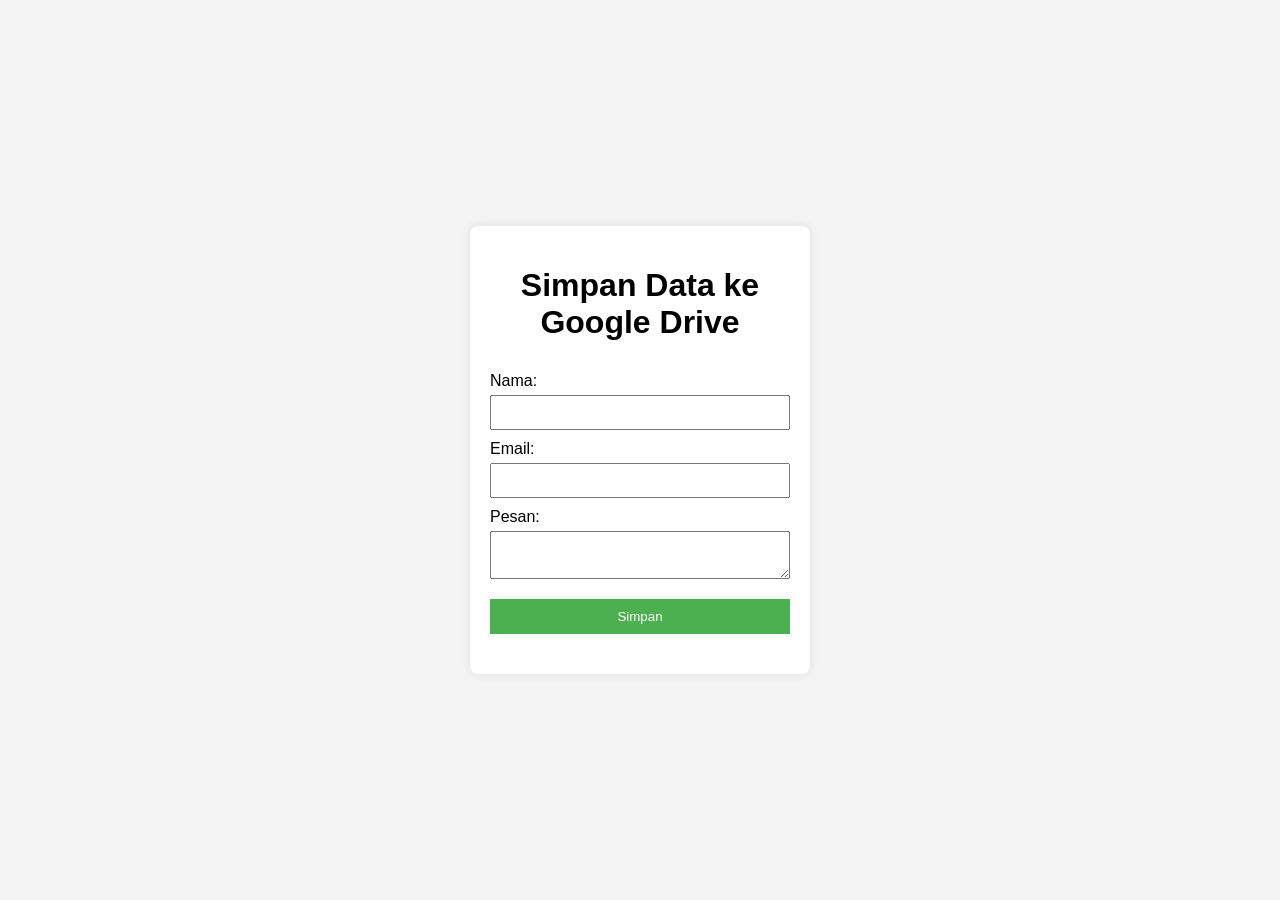
==== index.html @ 581adc22 "Add files via upload" ====
<!DOCTYPE html>
<html lang="id">
<head>
    <meta charset="UTF-8">
    <meta name="viewport" content="width=device-width, initial-scale=1.0">
    <title>Simpan Data ke Drive</title>
    <link rel="stylesheet" href="style.css">
</head>
<body>
    <div class="container">
        <h1>Simpan Data ke Google Drive</h1>
        <form id="dataForm">
            <label for="name">Nama:</label>
            <input type="text" id="name" required>
            
            <label for="email">Email:</label>
            <input type="email" id="email" required>
            
            <label for="message">Pesan:</label>
            <textarea id="message" required></textarea>
            
            <button type="submit">Simpan</button>
        </form>
        <div id="response"></div>
    </div>
    <script src="script.js"></script>
</body>
</html>
---- style.css ----
body {
    font-family: Arial, sans-serif;
    background-color: #f4f4f4;
    margin: 0;
    padding: 0;
    display: flex;
    justify-content: center;
    align-items: center;
    height: 100vh;
}

.container {
    background: white;
    padding: 20px;
    border-radius: 8px;
    box-shadow: 0 0 10px rgba(0,0,0,0.1);
    width: 300px;
}

h1 {
    text-align: center;
}

form {
    display: flex;
    flex-direction: column;
}

label {
    margin-top: 10px;
}

input, textarea {
    padding: 8px;
    margin-top: 5px;
}

button {
    margin-top: 20px;
    padding: 10px;
    background: #4CAF50;
    color: white;
    border: none;
    cursor: pointer;
}

button:hover {
    background: #45a049;
}

#response {
    margin-top: 20px;
    text-align: center;
}
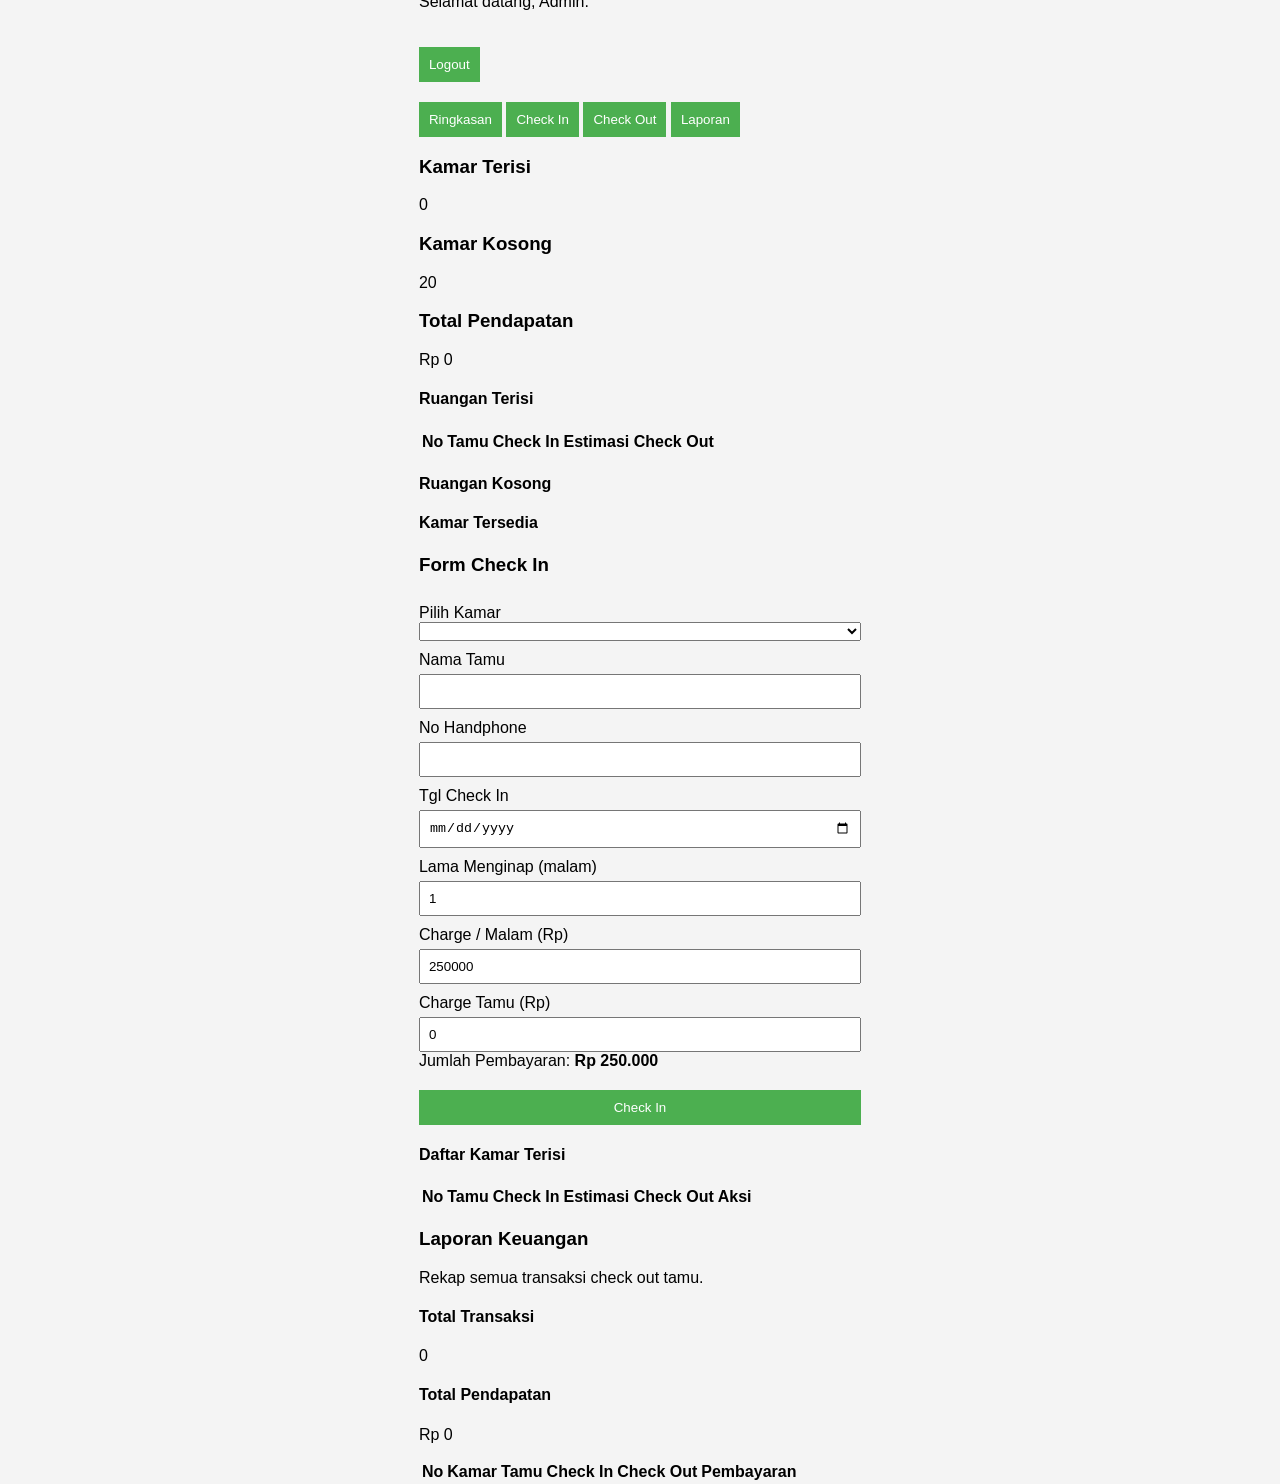
==== commit 61f62165: "Replace old HTML structure with new guest house layout" ====
--- a/index.html
+++ b/index.html
@@ -3,26 +3,167 @@
 <head>
     <meta charset="UTF-8">
     <meta name="viewport" content="width=device-width, initial-scale=1.0">
-    <title>Simpan Data ke Drive</title>
+    <title>Guest House Menteng Jaya</title>
     <link rel="stylesheet" href="style.css">
 </head>
 <body>
-    <div class="container">
-        <h1>Simpan Data ke Google Drive</h1>
-        <form id="dataForm">
-            <label for="name">Nama:</label>
-            <input type="text" id="name" required>
-            
-            <label for="email">Email:</label>
-            <input type="email" id="email" required>
-            
-            <label for="message">Pesan:</label>
-            <textarea id="message" required></textarea>
-            
-            <button type="submit">Simpan</button>
-        </form>
-        <div id="response"></div>
+    <div class="app-shell">
+        <header class="hero">
+            <div>
+                <p class="eyebrow">Guest House & Kolam Renang</p>
+                <h1>Menteng Jaya</h1>
+                <p class="hero-subtitle">Kelola reservasi kamar dan laporan keuangan dengan mudah.</p>
+            </div>
+        </header>
+        <main class="main-content">
+            <section id="loginPage" class="page active">
+                <div class="card auth-card">
+                    <h2>Login Admin</h2>
+                    <p>Masuk untuk mengelola kamar dan tamu.</p>
+                    <form id="loginForm">
+                        <label for="username">Username</label>
+                        <input type="text" id="username" placeholder="admin" required>
+                        <label for="password">Password</label>
+                        <input type="password" id="password" placeholder="masukkan password" required>
+                        <button type="submit" class="btn-primary">Masuk</button>
+                        <p class="note">Username: <strong>admin</strong> | Password: <strong>menteng123</strong></p>
+                        <div id="loginError" class="form-message"></div>
+                    </form>
+                </div>
+            </section>
+            <section id="dashboardPage" class="page hidden">
+                <div class="dashboard-header">
+                    <div>
+                        <p class="eyebrow">Dashboard</p>
+                        <h2>Guest House Menteng Jaya</h2>
+                        <p id="userGreeting">Selamat datang, Admin.</p>
+                    </div>
+                    <button id="logoutBtn" class="btn-secondary">Logout</button>
+                </div>
+                <nav class="menu-tabs">
+                    <button class="tab-btn active" data-target="dashboardHome">Ringkasan</button>
+                    <button class="tab-btn" data-target="checkinPage">Check In</button>
+                    <button class="tab-btn" data-target="checkoutPage">Check Out</button>
+                    <button class="tab-btn" data-target="reportPage">Laporan</button>
+                </nav>
+                <section id="dashboardHome" class="tab-panel active">
+                    <div class="summary-grid">
+                        <div class="summary-card">
+                            <h3>Kamar Terisi</h3>
+                            <p id="occupiedCount">0</p>
+                        </div>
+                        <div class="summary-card">
+                            <h3>Kamar Kosong</h3>
+                            <p id="emptyCount">20</p>
+                        </div>
+                        <div class="summary-card">
+                            <h3>Total Pendapatan</h3>
+                            <p id="totalRevenue">Rp 0</p>
+                        </div>
+                    </div>
+                    <div class="status-list">
+                        <div class="list-card">
+                            <h4>Ruangan Terisi</h4>
+                            <table id="occupiedTable">
+                                <thead>
+                                    <tr>
+                                        <th>No</th>
+                                        <th>Tamu</th>
+                                        <th>Check In</th>
+                                        <th>Estimasi Check Out</th>
+                                    </tr>
+                                </thead>
+                                <tbody></tbody>
+                            </table>
+                        </div>
+                        <div class="list-card">
+                            <h4>Ruangan Kosong</h4>
+                            <div id="emptyRooms" class="room-pill-list"></div>
+                        </div>
+                    </div>
+                </section>
+                <section id="checkinPage" class="tab-panel hidden">
+                    <div class="panel-grid">
+                        <div class="list-card">
+                            <h4>Kamar Tersedia</h4>
+                            <div id="checkinEmptyRooms" class="room-pill-list"></div>
+                        </div>
+                        <div class="card form-card">
+                            <h3>Form Check In</h3>
+                            <form id="checkinForm">
+                                <label for="roomSelect">Pilih Kamar</label>
+                                <select id="roomSelect" required></select>
+                                <label for="guestName">Nama Tamu</label>
+                                <input type="text" id="guestName" required>
+                                <label for="guestPhone">No Handphone</label>
+                                <input type="tel" id="guestPhone" required>
+                                <label for="checkinDate">Tgl Check In</label>
+                                <input type="date" id="checkinDate" required>
+                                <label for="stayLength">Lama Menginap (malam)</label>
+                                <input type="number" id="stayLength" min="1" value="1" required>
+                                <label for="chargeRate">Charge / Malam (Rp)</label>
+                                <input type="number" id="chargeRate" min="0" value="250000" required>
+                                <label for="extraCharge">Charge Tamu (Rp)</label>
+                                <input type="number" id="extraCharge" min="0" value="0" required>
+                                <div class="calc-line">
+                                    <span>Jumlah Pembayaran:</span>
+                                    <strong id="totalPayment">Rp 250.000</strong>
+                                </div>
+                                <button type="submit" class="btn-primary">Check In</button>
+                                <div id="checkinMessage" class="form-message"></div>
+                            </form>
+                        </div>
+                    </div>
+                </section>
+                <section id="checkoutPage" class="tab-panel hidden">
+                    <div class="list-card">
+                        <h4>Daftar Kamar Terisi</h4>
+                        <table id="checkoutTable">
+                            <thead>
+                                <tr>
+                                    <th>No</th>
+                                    <th>Tamu</th>
+                                    <th>Check In</th>
+                                    <th>Estimasi Check Out</th>
+                                    <th>Aksi</th>
+                                </tr>
+                            </thead>
+                            <tbody></tbody>
+                        </table>
+                    </div>
+                </section>
+                <section id="reportPage" class="tab-panel hidden">
+                    <div class="report-card">
+                        <h3>Laporan Keuangan</h3>
+                        <p>Rekap semua transaksi check out tamu.</p>
+                        <div class="summary-grid report-summary">
+                            <div class="summary-card">
+                                <h4>Total Transaksi</h4>
+                                <p id="totalTransactions">0</p>
+                            </div>
+                            <div class="summary-card">
+                                <h4>Total Pendapatan</h4>
+                                <p id="reportRevenue">Rp 0</p>
+                            </div>
+                        </div>
+                        <table id="reportTable">
+                            <thead>
+                                <tr>
+                                    <th>No</th>
+                                    <th>Kamar</th>
+                                    <th>Tamu</th>
+                                    <th>Check In</th>
+                                    <th>Check Out</th>
+                                    <th>Pembayaran</th>
+                                </tr>
+                            </thead>
+                            <tbody></tbody>
+                        </table>
+                    </div>
+                </section>
+            </section>
+        </main>
     </div>
     <script src="script.js"></script>
 </body>
-</html>+</html>
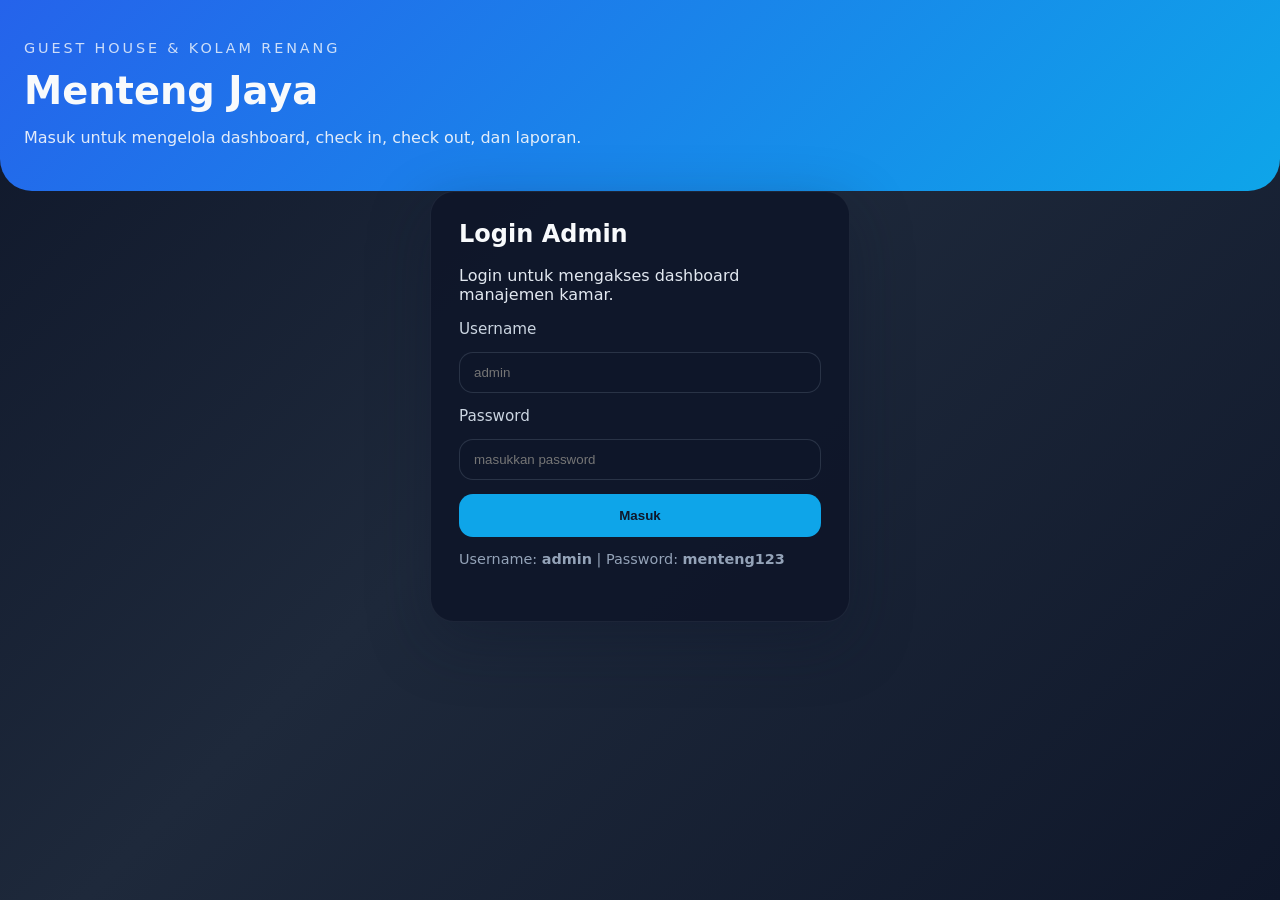
==== commit 503daa84: "Update index.html" ====
--- a/index.html
+++ b/index.html
@@ -3,7 +3,7 @@
 <head>
     <meta charset="UTF-8">
     <meta name="viewport" content="width=device-width, initial-scale=1.0">
-    <title>Guest House Menteng Jaya</title>
+    <title>Login Admin - Guest House Menteng Jaya</title>
     <link rel="stylesheet" href="style.css">
 </head>
 <body>
@@ -12,14 +12,14 @@
             <div>
                 <p class="eyebrow">Guest House & Kolam Renang</p>
                 <h1>Menteng Jaya</h1>
-                <p class="hero-subtitle">Kelola reservasi kamar dan laporan keuangan dengan mudah.</p>
+                <p class="hero-subtitle">Masuk untuk mengelola dashboard, check in, check out, dan laporan.</p>
             </div>
         </header>
         <main class="main-content">
-            <section id="loginPage" class="page active">
+            <section class="page active">
                 <div class="card auth-card">
                     <h2>Login Admin</h2>
-                    <p>Masuk untuk mengelola kamar dan tamu.</p>
+                    <p>Login untuk mengakses dashboard manajemen kamar.</p>
                     <form id="loginForm">
                         <label for="username">Username</label>
                         <input type="text" id="username" placeholder="admin" required>
@@ -31,139 +31,8 @@
                     </form>
                 </div>
             </section>
-            <section id="dashboardPage" class="page hidden">
-                <div class="dashboard-header">
-                    <div>
-                        <p class="eyebrow">Dashboard</p>
-                        <h2>Guest House Menteng Jaya</h2>
-                        <p id="userGreeting">Selamat datang, Admin.</p>
-                    </div>
-                    <button id="logoutBtn" class="btn-secondary">Logout</button>
-                </div>
-                <nav class="menu-tabs">
-                    <button class="tab-btn active" data-target="dashboardHome">Ringkasan</button>
-                    <button class="tab-btn" data-target="checkinPage">Check In</button>
-                    <button class="tab-btn" data-target="checkoutPage">Check Out</button>
-                    <button class="tab-btn" data-target="reportPage">Laporan</button>
-                </nav>
-                <section id="dashboardHome" class="tab-panel active">
-                    <div class="summary-grid">
-                        <div class="summary-card">
-                            <h3>Kamar Terisi</h3>
-                            <p id="occupiedCount">0</p>
-                        </div>
-                        <div class="summary-card">
-                            <h3>Kamar Kosong</h3>
-                            <p id="emptyCount">20</p>
-                        </div>
-                        <div class="summary-card">
-                            <h3>Total Pendapatan</h3>
-                            <p id="totalRevenue">Rp 0</p>
-                        </div>
-                    </div>
-                    <div class="status-list">
-                        <div class="list-card">
-                            <h4>Ruangan Terisi</h4>
-                            <table id="occupiedTable">
-                                <thead>
-                                    <tr>
-                                        <th>No</th>
-                                        <th>Tamu</th>
-                                        <th>Check In</th>
-                                        <th>Estimasi Check Out</th>
-                                    </tr>
-                                </thead>
-                                <tbody></tbody>
-                            </table>
-                        </div>
-                        <div class="list-card">
-                            <h4>Ruangan Kosong</h4>
-                            <div id="emptyRooms" class="room-pill-list"></div>
-                        </div>
-                    </div>
-                </section>
-                <section id="checkinPage" class="tab-panel hidden">
-                    <div class="panel-grid">
-                        <div class="list-card">
-                            <h4>Kamar Tersedia</h4>
-                            <div id="checkinEmptyRooms" class="room-pill-list"></div>
-                        </div>
-                        <div class="card form-card">
-                            <h3>Form Check In</h3>
-                            <form id="checkinForm">
-                                <label for="roomSelect">Pilih Kamar</label>
-                                <select id="roomSelect" required></select>
-                                <label for="guestName">Nama Tamu</label>
-                                <input type="text" id="guestName" required>
-                                <label for="guestPhone">No Handphone</label>
-                                <input type="tel" id="guestPhone" required>
-                                <label for="checkinDate">Tgl Check In</label>
-                                <input type="date" id="checkinDate" required>
-                                <label for="stayLength">Lama Menginap (malam)</label>
-                                <input type="number" id="stayLength" min="1" value="1" required>
-                                <label for="chargeRate">Charge / Malam (Rp)</label>
-                                <input type="number" id="chargeRate" min="0" value="250000" required>
-                                <label for="extraCharge">Charge Tamu (Rp)</label>
-                                <input type="number" id="extraCharge" min="0" value="0" required>
-                                <div class="calc-line">
-                                    <span>Jumlah Pembayaran:</span>
-                                    <strong id="totalPayment">Rp 250.000</strong>
-                                </div>
-                                <button type="submit" class="btn-primary">Check In</button>
-                                <div id="checkinMessage" class="form-message"></div>
-                            </form>
-                        </div>
-                    </div>
-                </section>
-                <section id="checkoutPage" class="tab-panel hidden">
-                    <div class="list-card">
-                        <h4>Daftar Kamar Terisi</h4>
-                        <table id="checkoutTable">
-                            <thead>
-                                <tr>
-                                    <th>No</th>
-                                    <th>Tamu</th>
-                                    <th>Check In</th>
-                                    <th>Estimasi Check Out</th>
-                                    <th>Aksi</th>
-                                </tr>
-                            </thead>
-                            <tbody></tbody>
-                        </table>
-                    </div>
-                </section>
-                <section id="reportPage" class="tab-panel hidden">
-                    <div class="report-card">
-                        <h3>Laporan Keuangan</h3>
-                        <p>Rekap semua transaksi check out tamu.</p>
-                        <div class="summary-grid report-summary">
-                            <div class="summary-card">
-                                <h4>Total Transaksi</h4>
-                                <p id="totalTransactions">0</p>
-                            </div>
-                            <div class="summary-card">
-                                <h4>Total Pendapatan</h4>
-                                <p id="reportRevenue">Rp 0</p>
-                            </div>
-                        </div>
-                        <table id="reportTable">
-                            <thead>
-                                <tr>
-                                    <th>No</th>
-                                    <th>Kamar</th>
-                                    <th>Tamu</th>
-                                    <th>Check In</th>
-                                    <th>Check Out</th>
-                                    <th>Pembayaran</th>
-                                </tr>
-                            </thead>
-                            <tbody></tbody>
-                        </table>
-                    </div>
-                </section>
-            </section>
         </main>
     </div>
-    <script src="script.js"></script>
+    <script src="login.js"></script>
 </body>
 </html>
--- a/style.css
+++ b/style.css
@@ -1,54 +1,291 @@
+* {
+    box-sizing: border-box;
+}
+
 body {
-    font-family: Arial, sans-serif;
-    background-color: #f4f4f4;
-    margin: 0;
-    padding: 0;
-    display: flex;
-    justify-content: center;
+    margin: 0;
+    font-family: Inter, system-ui, -apple-system, BlinkMacSystemFont, 'Segoe UI', sans-serif;
+    background: linear-gradient(135deg, #0f172a 0%, #1e293b 45%, #0f172a 100%);
+    color: #e2e8f0;
+}
+
+.app-shell {
+    min-height: 100vh;
+    display: flex;
+    flex-direction: column;
+}
+
+.hero {
+    background: linear-gradient(135deg, #2563eb, #0ea5e9);
+    padding: 40px 24px;
+    border-bottom-left-radius: 32px;
+    border-bottom-right-radius: 32px;
+    color: #f8fafc;
+}
+
+.eyebrow {
+    margin: 0 0 12px;
+    font-size: 0.9rem;
+    letter-spacing: 0.2em;
+    text-transform: uppercase;
+    color: rgba(248, 250, 252, 0.8);
+}
+
+.hero h1 {
+    margin: 0;
+    font-size: clamp(2rem, 3vw, 3rem);
+}
+
+.hero-subtitle {
+    margin: 12px 0 0;
+    color: rgba(248, 250, 252, 0.9);
+    max-width: 720px;
+    line-height: 1.6;
+}
+
+.main-content {
+    width: min(1200px, calc(100% - 32px));
+    margin: -40px auto 40px;
+}
+
+.page {
+    display: none;
+}
+
+.page.active {
+    display: block;
+}
+
+.card,
+.list-card,
+.form-card,
+.report-card {
+    background: rgba(15, 23, 42, 0.95);
+    border: 1px solid rgba(148, 163, 184, 0.1);
+    border-radius: 24px;
+    padding: 28px;
+    box-shadow: 0 20px 60px rgba(15, 23, 42, 0.35);
+}
+
+.auth-card {
+    max-width: 420px;
+    margin: 40px auto 0;
+}
+
+.auth-card h2,
+.form-card h3,
+.report-card h3,
+.summary-card h3,
+.list-card h4 {
+    margin-top: 0;
+    margin-bottom: 18px;
+    color: #f8fafc;
+}
+
+form {
+    display: grid;
+    gap: 14px;
+}
+
+label {
+    font-size: 0.95rem;
+    color: #cbd5e1;
+}
+
+input,
+select {
+    width: 100%;
+    padding: 12px 14px;
+    border-radius: 14px;
+    border: 1px solid rgba(148, 163, 184, 0.2);
+    background: rgba(15, 23, 42, 0.98);
+    color: #f8fafc;
+}
+
+input:focus,
+select:focus,
+button:focus {
+    outline: 2px solid #38bdf8;
+    outline-offset: 2px;
+}
+
+button {
+    border: none;
+    border-radius: 14px;
+    padding: 14px 20px;
+    font-weight: 600;
+    cursor: pointer;
+    transition: transform 0.2s ease, background-color 0.2s ease;
+}
+
+button:hover {
+    transform: translateY(-1px);
+}
+
+.btn-primary {
+    background: #0ea5e9;
+    color: #0f172a;
+}
+
+.btn-secondary {
+    background: rgba(148, 163, 184, 0.12);
+    color: #e2e8f0;
+}
+
+.dashboard-header {
+    display: flex;
+    justify-content: space-between;
+    align-items: flex-start;
+    gap: 16px;
+    margin-bottom: 24px;
+}
+
+.menu-tabs {
+    display: grid;
+    grid-template-columns: repeat(4, minmax(0, 1fr));
+    gap: 12px;
+    margin-bottom: 28px;
+}
+
+.tab-btn {
+    background: rgba(148, 163, 184, 0.08);
+    color: #e2e8f0;
+    padding: 16px 18px;
+    border-radius: 16px;
+    font-weight: 600;
+}
+
+.tab-btn.active {
+    background: #0ea5e9;
+    color: #0f172a;
+}
+
+.summary-grid,
+.panel-grid,
+.report-summary {
+    display: grid;
+    grid-template-columns: repeat(auto-fit, minmax(220px, 1fr));
+    gap: 16px;
+    margin-bottom: 24px;
+}
+
+.summary-card {
+    padding: 24px;
+    min-height: 130px;
+}
+
+.summary-card h3,
+.summary-card h4 {
+    margin-bottom: 12px;
+}
+
+.summary-card p {
+    margin: 0;
+    font-size: 2rem;
+    font-weight: 700;
+    color: #f8fafc;
+}
+
+.status-list {
+    display: grid;
+    grid-template-columns: 1.5fr 1fr;
+    gap: 20px;
+}
+
+.list-card {
+    overflow: hidden;
+}
+
+.list-card table,
+.report-card table {
+    width: 100%;
+    border-collapse: collapse;
+}
+
+.list-card th,
+.list-card td,
+.report-card th,
+.report-card td {
+    text-align: left;
+    padding: 14px 12px;
+    border-bottom: 1px solid rgba(148, 163, 184, 0.1);
+    color: #e2e8f0;
+}
+
+.list-card thead th,
+.report-card thead th {
+    color: #94a3b8;
+    font-size: 0.85rem;
+    letter-spacing: 0.04em;
+    text-transform: uppercase;
+}
+
+.room-pill-list {
+    display: flex;
+    flex-wrap: wrap;
+    gap: 10px;
+    padding: 10px 0;
+}
+
+.room-pill {
+    padding: 10px 14px;
+    border-radius: 999px;
+    background: rgba(14, 165, 233, 0.12);
+    color: #e2e8f0;
+    border: 1px solid rgba(14, 165, 233, 0.2);
+}
+
+.calc-line {
+    display: flex;
+    justify-content: space-between;
     align-items: center;
-    height: 100vh;
-}
-
-.container {
-    background: white;
-    padding: 20px;
-    border-radius: 8px;
-    box-shadow: 0 0 10px rgba(0,0,0,0.1);
-    width: 300px;
-}
-
-h1 {
-    text-align: center;
-}
-
-form {
-    display: flex;
-    flex-direction: column;
-}
-
-label {
-    margin-top: 10px;
-}
-
-input, textarea {
-    padding: 8px;
-    margin-top: 5px;
-}
-
-button {
-    margin-top: 20px;
-    padding: 10px;
-    background: #4CAF50;
-    color: white;
-    border: none;
-    cursor: pointer;
-}
-
-button:hover {
-    background: #45a049;
-}
-
-#response {
-    margin-top: 20px;
-    text-align: center;
-}+    padding: 12px 14px;
+    background: rgba(148, 163, 184, 0.08);
+    border-radius: 14px;
+    margin-top: 4px;
+}
+
+.calc-line span {
+    color: #cbd5e1;
+}
+
+.form-message {
+    margin-top: 12px;
+    color: #f8fafc;
+}
+
+.note {
+    margin: 0;
+    color: #94a3b8;
+    font-size: 0.9rem;
+}
+
+.hidden {
+    display: none !important;
+}
+
+@media (max-width: 900px) {
+    .status-list,
+    .panel-grid {
+        grid-template-columns: 1fr;
+    }
+    .menu-tabs {
+        grid-template-columns: 1fr 1fr;
+    }
+}
+
+@media (max-width: 640px) {
+    .hero {
+        padding: 28px 18px;
+    }
+    .main-content {
+        margin: -20px auto 24px;
+    }
+    .dashboard-header {
+        flex-direction: column;
+        align-items: stretch;
+    }
+    .menu-tabs {
+        grid-template-columns: 1fr;
+    }
+}
